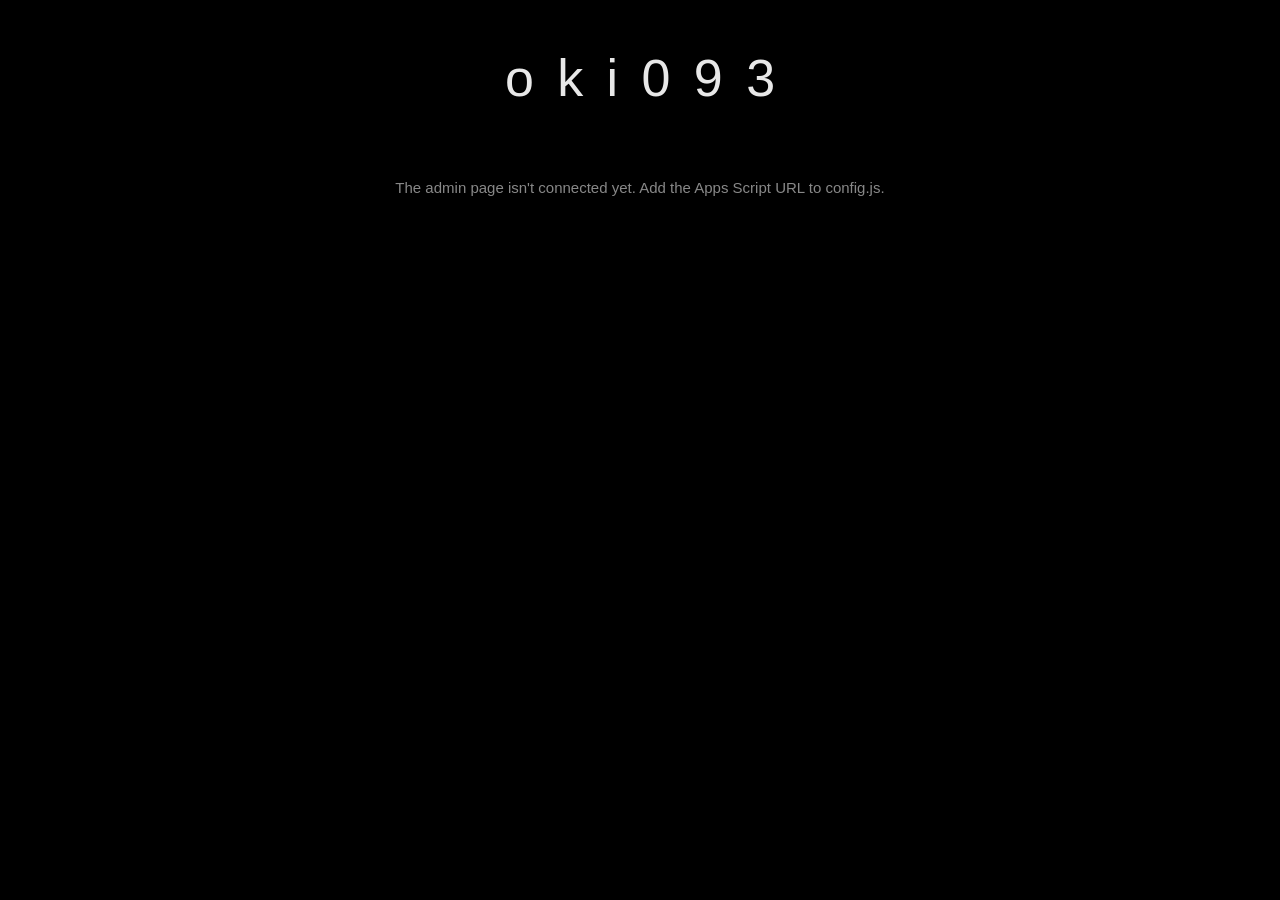
==== admin.html @ 95df8537 "Build oki093 portfolio site with admin uploads and Apps Script backend" ====
<!doctype html>
<html lang="en">
<head>
<meta charset="utf-8">
<meta name="viewport" content="width=device-width, initial-scale=1">
<meta name="robots" content="noindex">
<title>oki093 admin</title>
<link rel="stylesheet" href="style.css">
<script src="config.js"></script>
<script type="module" src="src/admin.js"></script>
</head>
<body>
<header class="site"><h1>oki093</h1></header>
<div class="admin">
  <div id="notConnected" class="notice hidden">The admin page isn't connected yet. Add the Apps Script URL to config.js.</div>
  <section id="login" class="panel hidden">
    <h2>Admin</h2>
    <form id="loginForm" class="row">
      <input id="password" type="password" placeholder="Password" autocomplete="current-password" required>
      <button class="primary" type="submit">Unlock</button>
    </form>
    <p id="loginStatus" class="status"></p>
  </section>
  <div id="dash" class="hidden">
    <section class="panel">
      <div class="row" style="justify-content: space-between">
        <h2 style="margin:0">Upload</h2>
        <div class="row"><a href="./">View site</a><button id="logout" type="button">Lock</button></div>
      </div>
      <div class="row" style="margin-top:14px">
        <label for="category">Category</label>
        <select id="category"></select>
      </div>
      <div id="drop" class="drop">Drag images here, or click to choose files</div>
      <input id="picker" type="file" accept="image/*" multiple class="hidden">
      <div id="pending" class="pending"></div>
      <div class="row">
        <button id="uploadBtn" class="primary" type="button" disabled>Upload</button>
        <button id="clearBtn" type="button" disabled>Clear</button>
      </div>
      <div class="progress"><div id="bar"></div></div>
      <p id="uploadStatus" class="status"></p>
    </section>
    <section class="panel">
      <div class="row" style="justify-content: space-between">
        <h2 style="margin:0">Gallery</h2>
        <button id="refresh" type="button">Refresh</button>
      </div>
      <p id="listStatus" class="status"></p>
      <div id="items"></div>
    </section>
  </div>
</div>
</body>
</html>
---- style.css ----
* { box-sizing: border-box; }
html, body { margin: 0; background: #000; color: #e8e8e8; font-family: "Helvetica Neue", Helvetica, Arial, sans-serif; }
a { color: inherit; }
header.site { text-align: center; padding: 48px 16px 28px; }
header.site h1 { margin: 0; font-weight: 200; letter-spacing: 0.45em; font-size: clamp(28px, 5vw, 52px); text-indent: 0.45em; }
.notice { text-align: center; color: #888; padding: 40px 16px; font-size: 15px; line-height: 1.6; }
.notice.error { color: #e08a8a; }
.columns { display: grid; grid-template-columns: repeat(3, minmax(0, 1fr)); gap: 28px; padding: 0 28px 64px; max-width: 1600px; margin: 0 auto; }
.column h2 { font-weight: 300; font-size: 13px; letter-spacing: 0.3em; text-transform: uppercase; text-align: center; color: #aaa; margin: 0 0 20px; padding-bottom: 14px; border-bottom: 1px solid #1c1c1c; }
.column .empty { text-align: center; color: #555; font-size: 14px; padding: 30px 0; }
.tile { display: block; width: 100%; margin: 0 0 22px; padding: 0; border: 0; background: #0a0a0a; cursor: zoom-in; overflow: hidden; }
.tile img { display: block; width: 100%; height: auto; opacity: 0; transition: opacity 0.5s ease, transform 0.6s ease; }
.tile img.loaded { opacity: 1; }
.tile:hover img { transform: scale(1.02); }
.tile .caption { display: block; text-align: left; color: #888; font-size: 12px; letter-spacing: 0.05em; padding: 8px 2px 0; background: #000; }
.lightbox { position: fixed; inset: 0; background: rgba(0, 0, 0, 0.94); display: none; align-items: center; justify-content: center; z-index: 50; }
.lightbox.open { display: flex; }
.lightbox figure { margin: 0; max-width: 92vw; max-height: 90vh; display: flex; flex-direction: column; align-items: center; }
.lightbox img { max-width: 92vw; max-height: 84vh; object-fit: contain; }
.lightbox figcaption { color: #aaa; font-size: 13px; margin-top: 12px; letter-spacing: 0.05em; }
.lb-btn { position: absolute; background: none; border: 0; color: #ccc; font-size: 34px; cursor: pointer; padding: 14px 18px; line-height: 1; }
.lb-btn:hover { color: #fff; }
.lb-close { top: 10px; right: 14px; }
.lb-prev { left: 8px; top: 50%; transform: translateY(-50%); }
.lb-next { right: 8px; top: 50%; transform: translateY(-50%); }
@media (max-width: 800px) {
  .columns { grid-template-columns: 1fr; gap: 40px; padding: 0 16px 48px; }
}
.admin { max-width: 980px; margin: 0 auto; padding: 0 20px 80px; }
.panel { border: 1px solid #1f1f1f; border-radius: 8px; padding: 22px; margin-bottom: 26px; background: #070707; }
.panel h2 { margin: 0 0 16px; font-weight: 300; letter-spacing: 0.15em; font-size: 16px; text-transform: uppercase; }
input, select, button { font: inherit; color: #eee; background: #111; border: 1px solid #333; border-radius: 6px; padding: 8px 12px; }
button { cursor: pointer; }
button:hover:not(:disabled) { border-color: #777; }
button:disabled { opacity: 0.45; cursor: default; }
button.primary { background: #eee; color: #000; border-color: #eee; }
button.danger { color: #e08a8a; }
.row { display: flex; gap: 10px; flex-wrap: wrap; align-items: center; }
.drop { border: 1px dashed #444; border-radius: 8px; padding: 34px; text-align: center; color: #888; margin: 14px 0; cursor: pointer; }
.drop.over { border-color: #ddd; color: #ddd; }
.pending { display: grid; gap: 10px; margin: 12px 0; }
.pending-item, .item { display: flex; gap: 12px; align-items: center; flex-wrap: wrap; border: 1px solid #1a1a1a; border-radius: 6px; padding: 8px; }
.pending-item img, .item img { width: 64px; height: 64px; object-fit: cover; border-radius: 4px; background: #111; }
.pending-item input, .item input.title { flex: 1; min-width: 140px; }
.status { font-size: 13px; color: #999; min-height: 18px; }
.status.error { color: #e08a8a; }
.progress { width: 100%; height: 4px; background: #1a1a1a; border-radius: 2px; overflow: hidden; margin-top: 10px; }
.progress div { height: 100%; width: 0; background: #ddd; transition: width 0.2s; }
.cat-head { font-size: 13px; letter-spacing: 0.25em; text-transform: uppercase; color: #aaa; margin: 22px 0 10px; }
.hidden { display: none !important; }
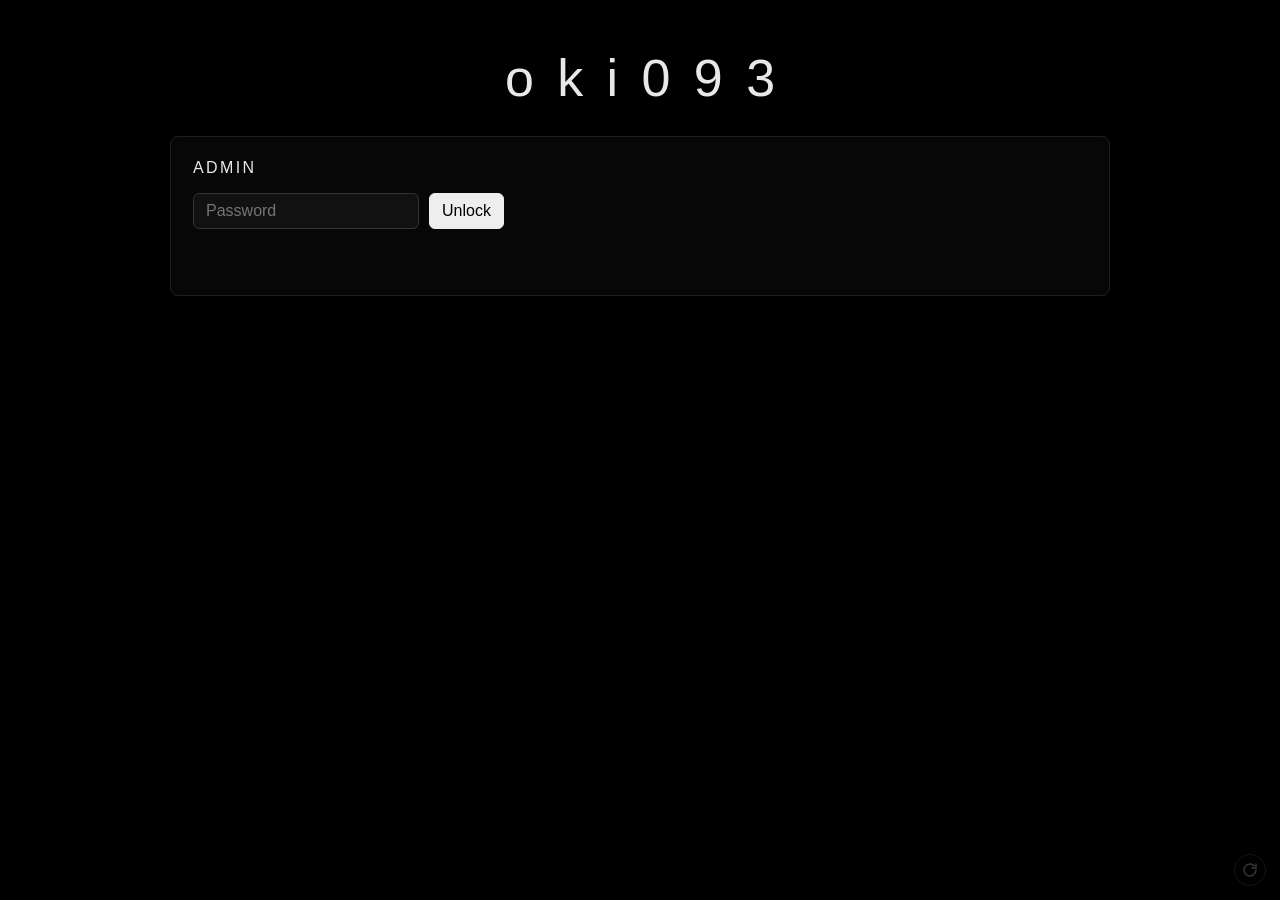
==== commit 8975f54a: "Add hard refresh button to gallery and admin" ====
--- a/admin.html
+++ b/admin.html
@@ -51,5 +51,6 @@
     </section>
   </div>
 </div>
+<script type="module" src="src/reload.js"></script>
 </body>
 </html>
--- a/style.css
+++ b/style.css
@@ -48,3 +48,28 @@
 .progress div { height: 100%; width: 0; background: #ddd; transition: width 0.2s; }
 .cat-head { font-size: 13px; letter-spacing: 0.25em; text-transform: uppercase; color: #aaa; margin: 22px 0 10px; }
 .hidden { display: none !important; }
+body.gallery { height: 100vh; height: 100dvh; overflow: hidden; display: flex; flex-direction: column; }
+body.gallery header.site { flex: 0 0 auto; }
+body.gallery .columns { flex: 1 1 auto; min-height: 0; width: 100%; max-width: 820px; padding-bottom: 0; }
+body.gallery .column { display: flex; flex-direction: column; min-height: 0; height: 100%; }
+body.gallery .column h2 { flex: 0 0 auto; }
+.scroller { flex: 1 1 auto; min-height: 0; overflow-y: auto; overflow-x: hidden; overscroll-behavior: contain; -webkit-overflow-scrolling: touch; scrollbar-width: none; -ms-overflow-style: none; position: relative; padding: 0 20%; -webkit-mask-image: linear-gradient(to bottom, transparent 0%, #000 12%, #000 88%, transparent 100%); mask-image: linear-gradient(to bottom, transparent 0%, #000 12%, #000 88%, transparent 100%); }
+.scroller::-webkit-scrollbar { display: none; }
+.loop-copy { display: flex; flex-direction: column; }
+.scroller .tile { position: relative; transition: box-shadow 0.25s ease; transform-origin: center; overflow: visible; }
+@media (hover: hover) { .scroller .tile.popped { z-index: 5; box-shadow: 0 30px 80px rgba(255, 255, 255, 0.12), 0 14px 40px rgba(0, 0, 0, 0.95); } .scroller .tile:hover img { transform: none; } }
+.scroller .tile img { overflow: hidden; }
+@media (max-width: 800px) {
+  body.gallery { height: auto; overflow: auto; display: block; }
+  body.gallery .column { height: auto; }
+  .scroller { overflow: visible; padding: 0; -webkit-mask-image: none; mask-image: none; }
+  .scroller .tile { transform: none; opacity: 1; }
+  @media (hover: hover) { .scroller .tile.popped { z-index: 5; box-shadow: 0 30px 80px rgba(255, 255, 255, 0.12), 0 14px 40px rgba(0, 0, 0, 0.95); } .scroller .tile:hover img { transform: none; } }
+}
+body.gallery .tile { margin: 0; vertical-align: top; } body.gallery .tile img { vertical-align: top; } body.gallery .scroller .tile .caption { display: none; }
+
+@media (hover: hover) { body.gallery .scroller .tile.popped { z-index: 5; } }
+.reload-btn{position:fixed;right:14px;bottom:14px;z-index:40;width:32px;height:32px;padding:0;display:flex;align-items:center;justify-content:center;border-radius:50%;border:1px solid rgba(255,255,255,.15);background:rgba(0,0,0,.55);color:rgba(255,255,255,.45);cursor:pointer;opacity:.5;transition:opacity .2s,color .2s}
+.reload-btn:hover,.reload-btn:focus-visible{opacity:1;color:#fff}
+.reload-btn.spinning svg{animation:reload-spin .8s linear infinite}
+@keyframes reload-spin{to{transform:rotate(360deg)}}
